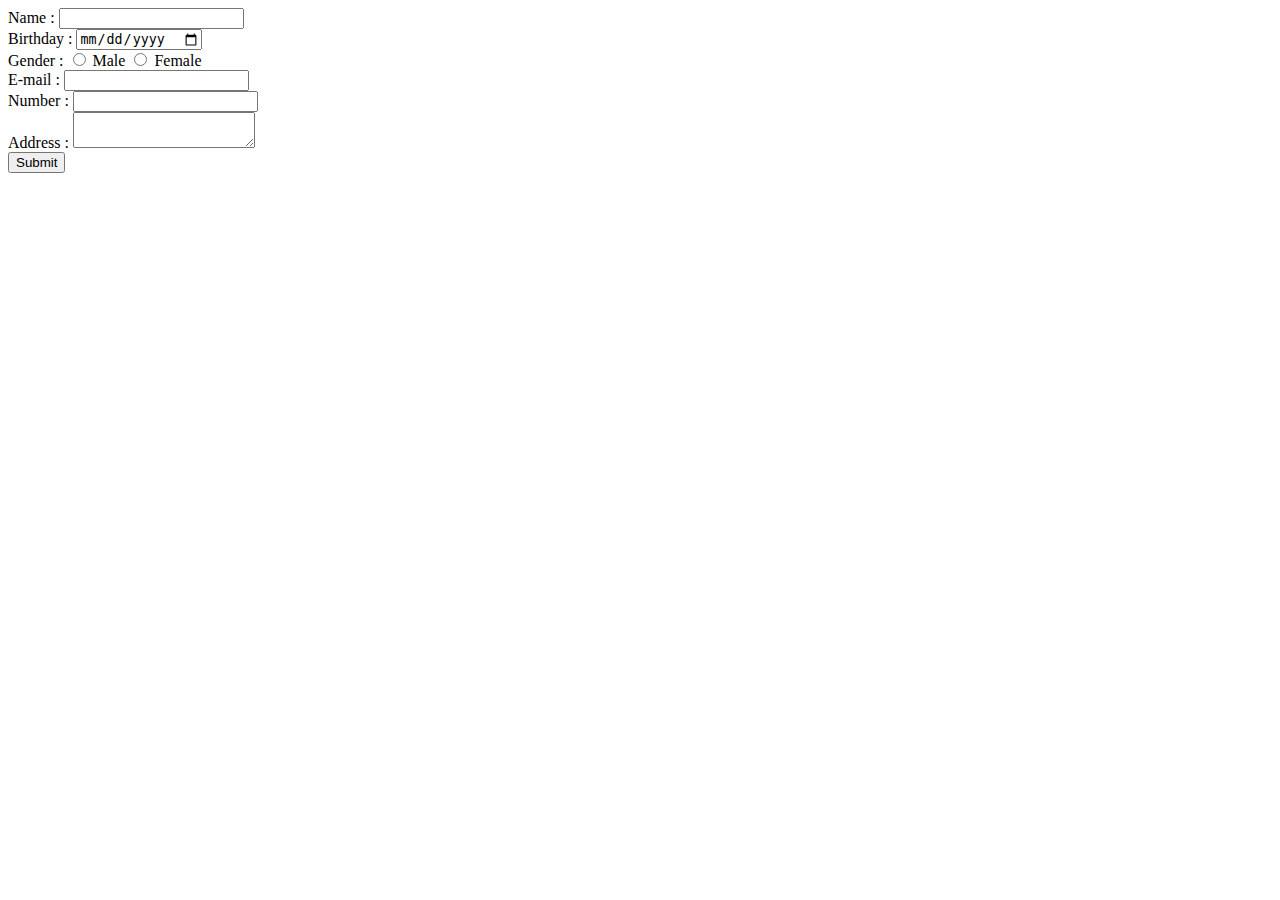
==== day1/form.html @ 75934972 "update index.html,form.html & welcome.html" ====
<html>
<header>
    <title>sign up</title>
</header>
<body>
    <form action="welcome.html" method="post">
        <div>
            <label for="name">Name   :</label>
            <input type="text" id="name" name="user_name">
        </div>
        <div>
            <label for="bday">Birthday :</label>
            <input type="date" name="bday">
        </div>
        <div>
            <label for="gender">Gender :</label>
            <input id="male-radio" type="radio" name="gender" value="male">
            <label for="design-radio">Male</label>
            <input id="female-radio" type="radio" name="gender" value="female">
            <label for="design-radio">Female</label>
        </div>
        <div>
            <label for="mail">E-mail :</label>
            <input type="email" id="mail" name="user_mail">
        </div>
        <div>
            <label for="number">Number :</label>
            <input type="number" id="number" name="user_number">
        </div>
        <div>
            <label for="address">Address :</label>
            <textarea id="address" name="user_address"></textarea>
        </div>
        <div class="button">
        <button type="submit">Submit</button>
    </form>
</body>    
</html>
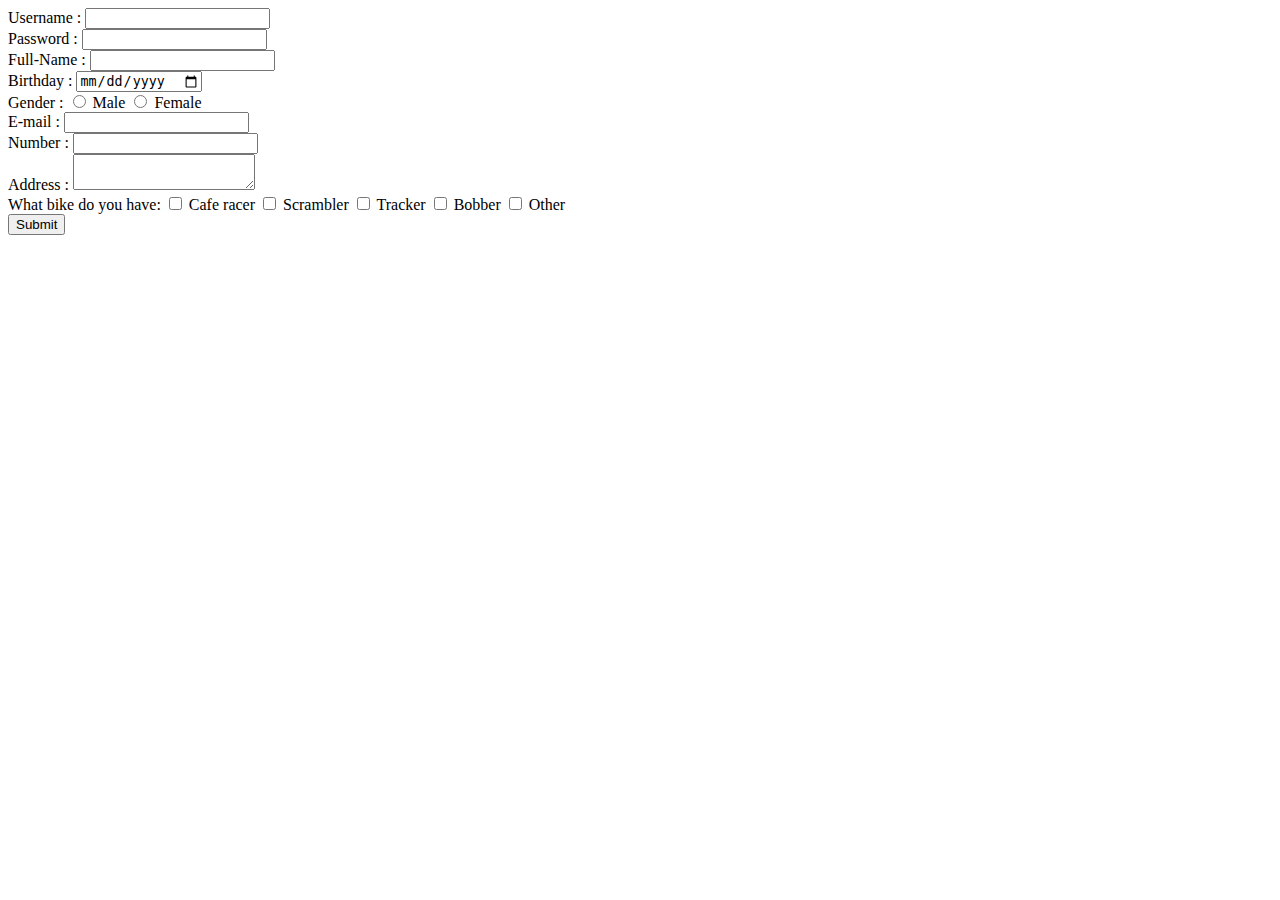
==== commit ec7ae99d: "masukin tugas javascript" ====
--- a/day1/form.html
+++ b/day1/form.html
@@ -5,11 +5,18 @@
 <body>
     <form action="welcome.html" method="post">
         <div>
-            <label for="name">Name   :</label>
+            <label for="username">Username  :</label>
+            <input type="text" name="username">
+            <br>
+            <label for="password">Password  :</label>
+            <input type="password" name="psw">
+        </div>
+        <div>
+            <label for="name">Full-Name :</label>
             <input type="text" id="name" name="user_name">
         </div>
         <div>
-            <label for="bday">Birthday :</label>
+            <label for="bday">Birthday  :</label>
             <input type="date" name="bday">
         </div>
         <div>
@@ -31,6 +38,19 @@
             <label for="address">Address :</label>
             <textarea id="address" name="user_address"></textarea>
         </div>
+        <div>
+            <label for="bikes">What bike do you have:</label>
+            <input id="caferacer-checkbox" type="checkbox" name="skill" value="caferacer">
+            <label for="caferacer-checkbox">Cafe racer</label>
+            <input id="scrambler-checkbox" type="checkbox" name="skill" value="scrambler">
+            <label for="scrambler-checkbox">Scrambler</label>
+            <input id="tracker-checkbox" type="checkbox" name="skill" value="tracker">
+            <label for="tracker-checkbox">Tracker</label>
+            <input id="bobber-checkbox" type="checkbox" name="skill" value="bobber">
+            <label for="bobber-checkbox">Bobber</label>
+            <input id="other-checkbox" type="checkbox" name="skill" value="other">
+            <label for="other-checkbox">Other</label>
+        </div>
         <div class="button">
         <button type="submit">Submit</button>
     </form>
